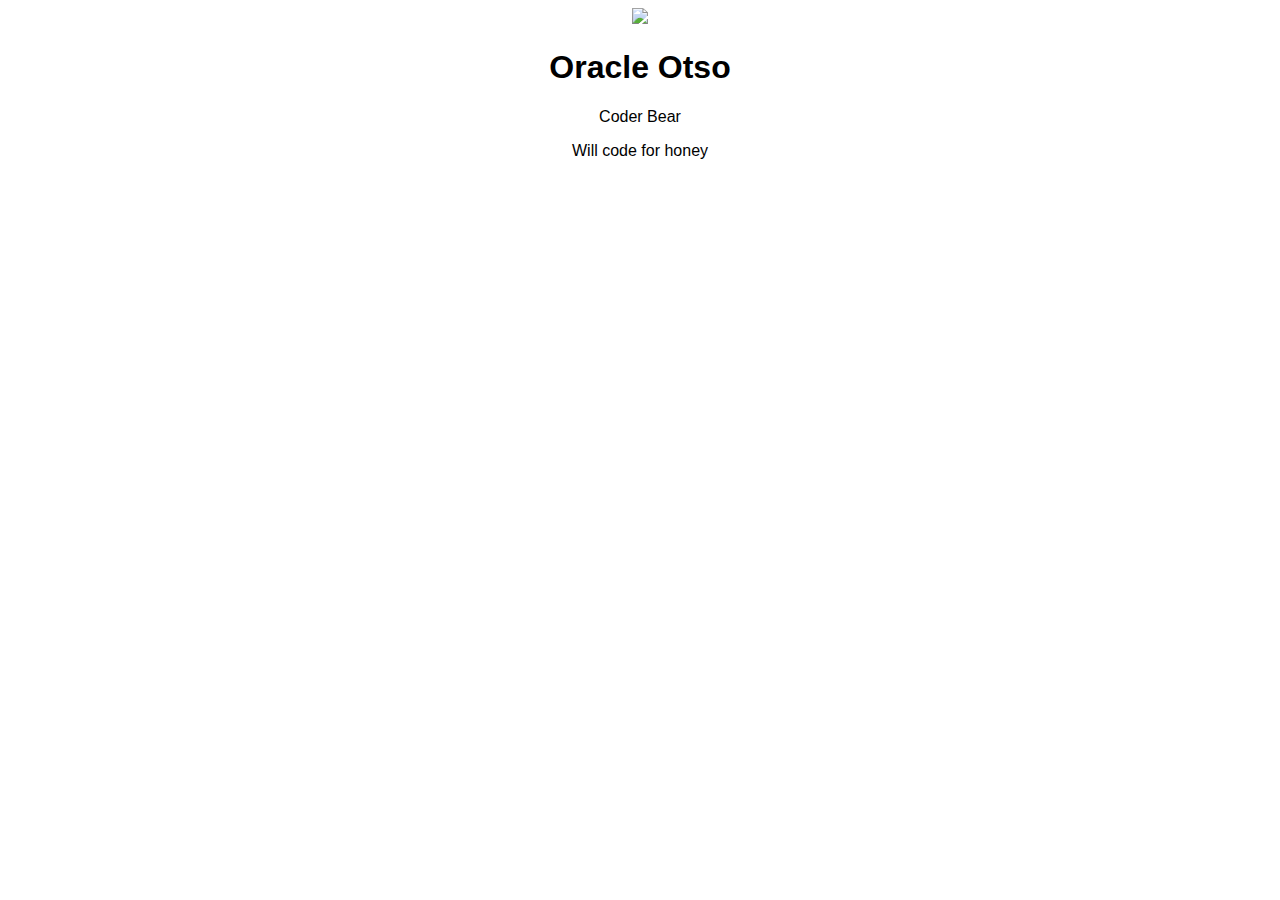
==== index.html @ ce3f8e5e "Add styling to personal website" ====
<!DOCTYPE html>
<html>
    <head>
        <link rel="stylesheet" href="styles.css" />
    </head>
    <body>
        <img src="http://vignette3.wikia.nocookie.net/kingdom-of-talberran/images/6/6c/House_Warren.png/revision/latest?cb=20140428215345">
        <h1>Oracle Otso</h1>
        <p>Coder Bear</p>
        <p>Will code for honey</p>
    </body>
</html>
---- styles.css ----
img {
    width:200px;
}
body{
    text-align: center;
    font-family: "Arial";
}
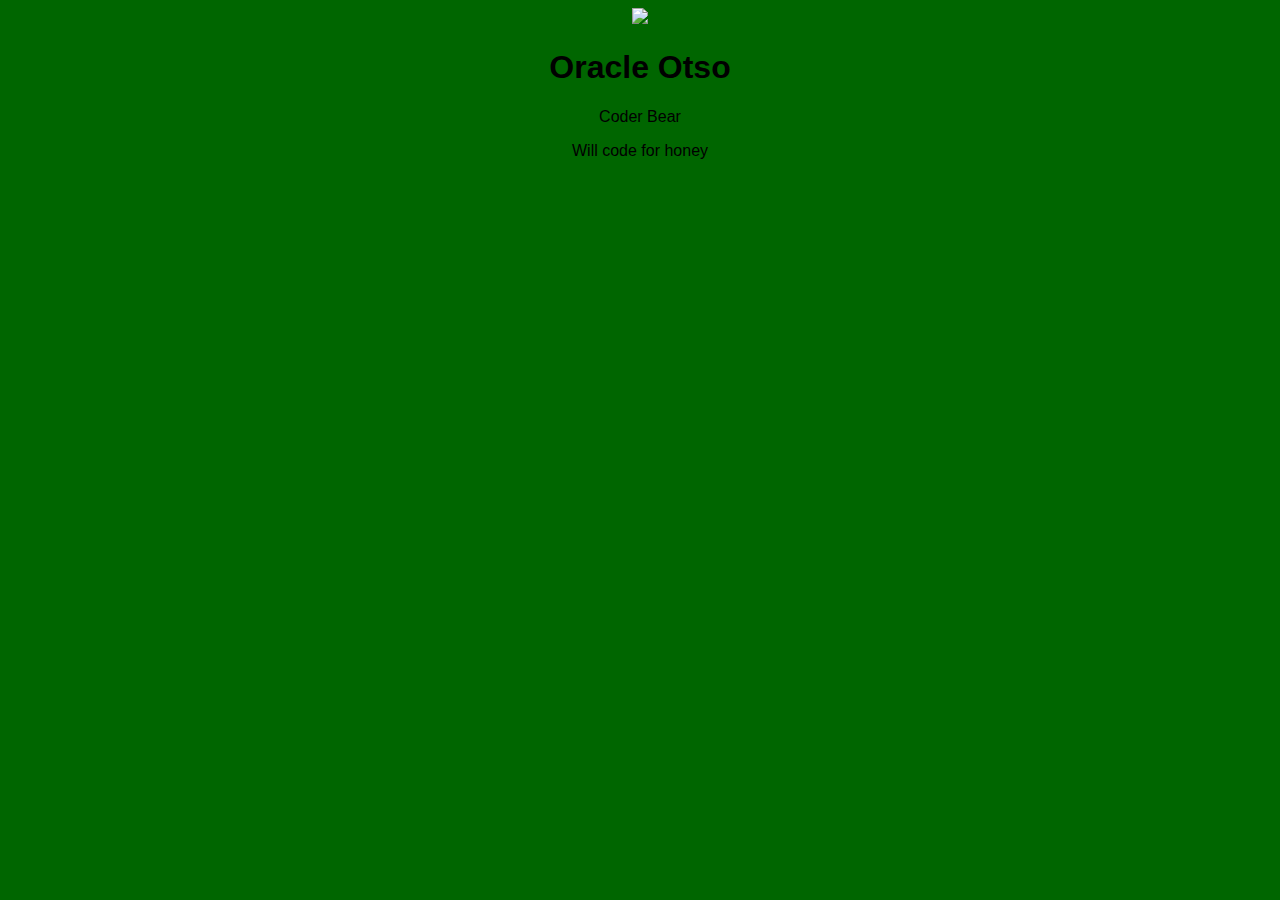
==== commit 6111817d: "Added styling and runes" ====
--- a/index.html
+++ b/index.html
@@ -3,7 +3,7 @@
     <head>
         <link rel="stylesheet" href="styles.css" />
     </head>
-    <body>
+    <body bgcolor="#006600">
         <img src="http://vignette3.wikia.nocookie.net/kingdom-of-talberran/images/6/6c/House_Warren.png/revision/latest?cb=20140428215345">
         <h1>Oracle Otso</h1>
         <p>Coder Bear</p>
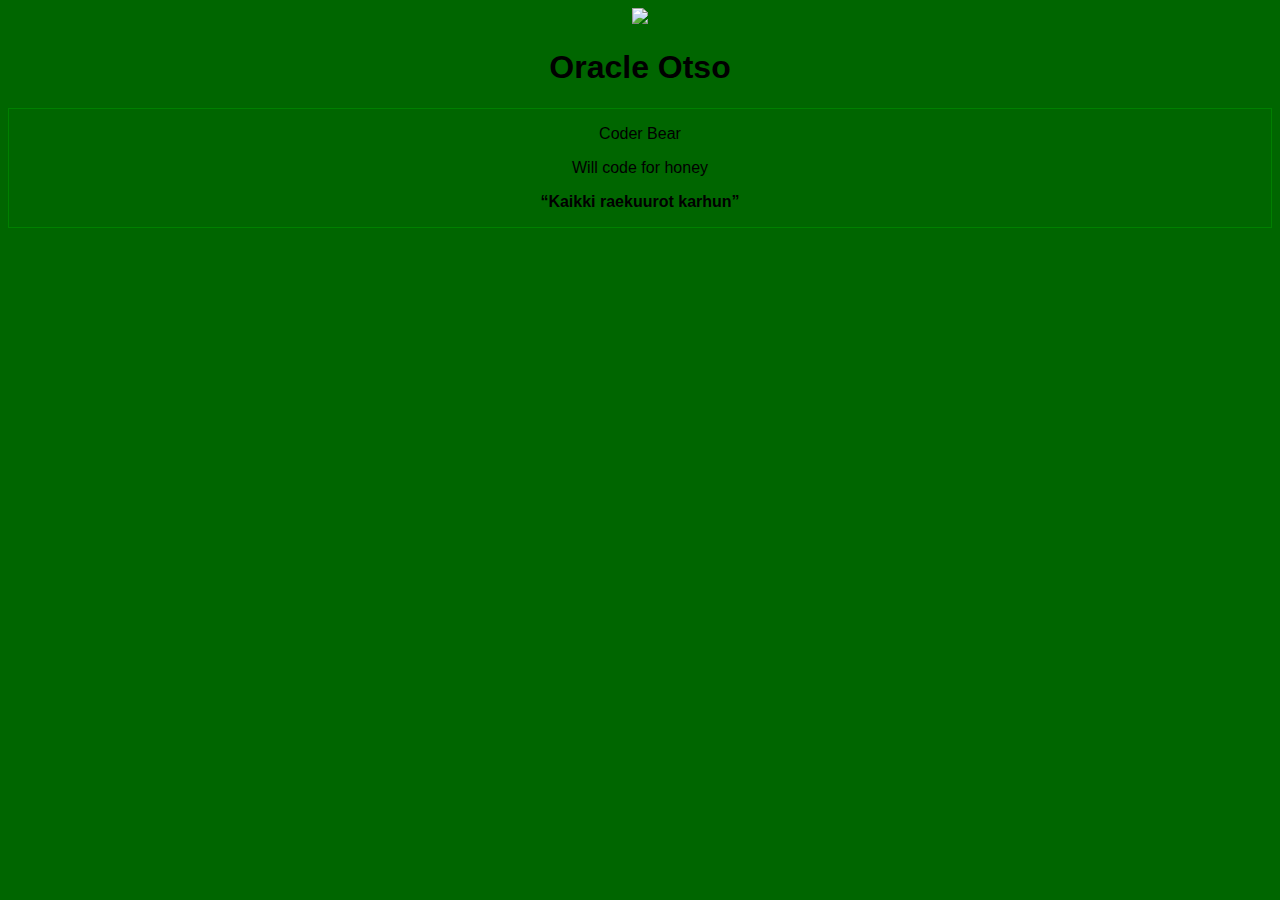
==== commit 47584d70: "Added a quote and border" ====
--- a/index.html
+++ b/index.html
@@ -6,7 +6,10 @@
     <body bgcolor="#006600">
         <img src="http://vignette3.wikia.nocookie.net/kingdom-of-talberran/images/6/6c/House_Warren.png/revision/latest?cb=20140428215345">
         <h1>Oracle Otso</h1>
+        <div class="boxed">
         <p>Coder Bear</p>
         <p>Will code for honey</p>
+        <p><b><q>Kaikki raekuurot karhun</q></b></p>
+        </div> 
     </body>
 </html>--- a/styles.css
+++ b/styles.css
@@ -4,4 +4,7 @@
 body{
     text-align: center;
     font-family: "Arial";
-}+}
+.boxed {
+  border: 1px solid green ;
+} 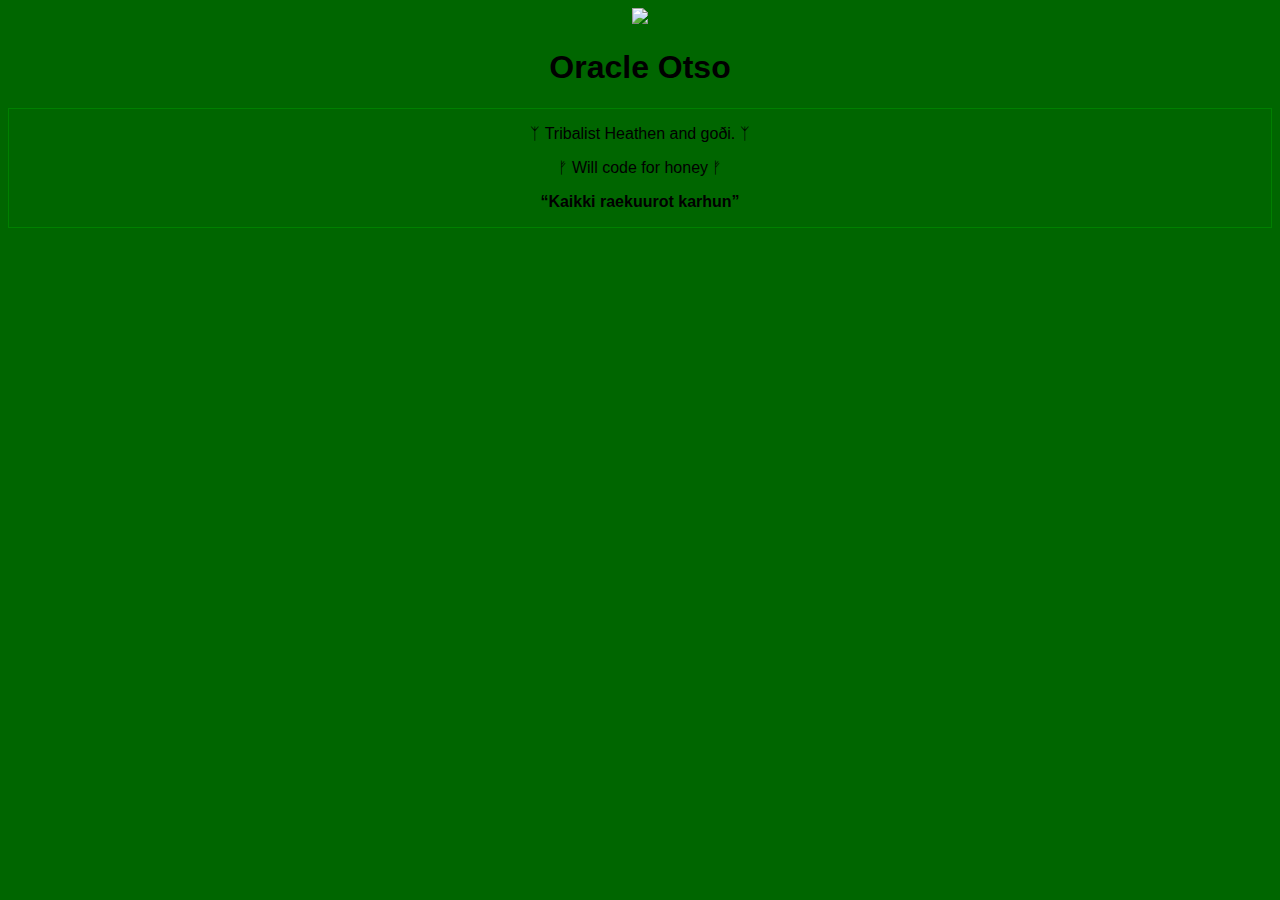
==== commit 390413eb: "Added runes and modified code" ====
--- a/index.html
+++ b/index.html
@@ -7,8 +7,8 @@
         <img src="http://vignette3.wikia.nocookie.net/kingdom-of-talberran/images/6/6c/House_Warren.png/revision/latest?cb=20140428215345">
         <h1>Oracle Otso</h1>
         <div class="boxed">
-        <p>Coder Bear</p>
-        <p>Will code for honey</p>
+        <p>&#5833; Tribalist Heathen and goði. &#5833;</p>
+        <p>	&#5792; Will code for honey &#5792;</p>
         <p><b><q>Kaikki raekuurot karhun</q></b></p>
         </div> 
     </body>
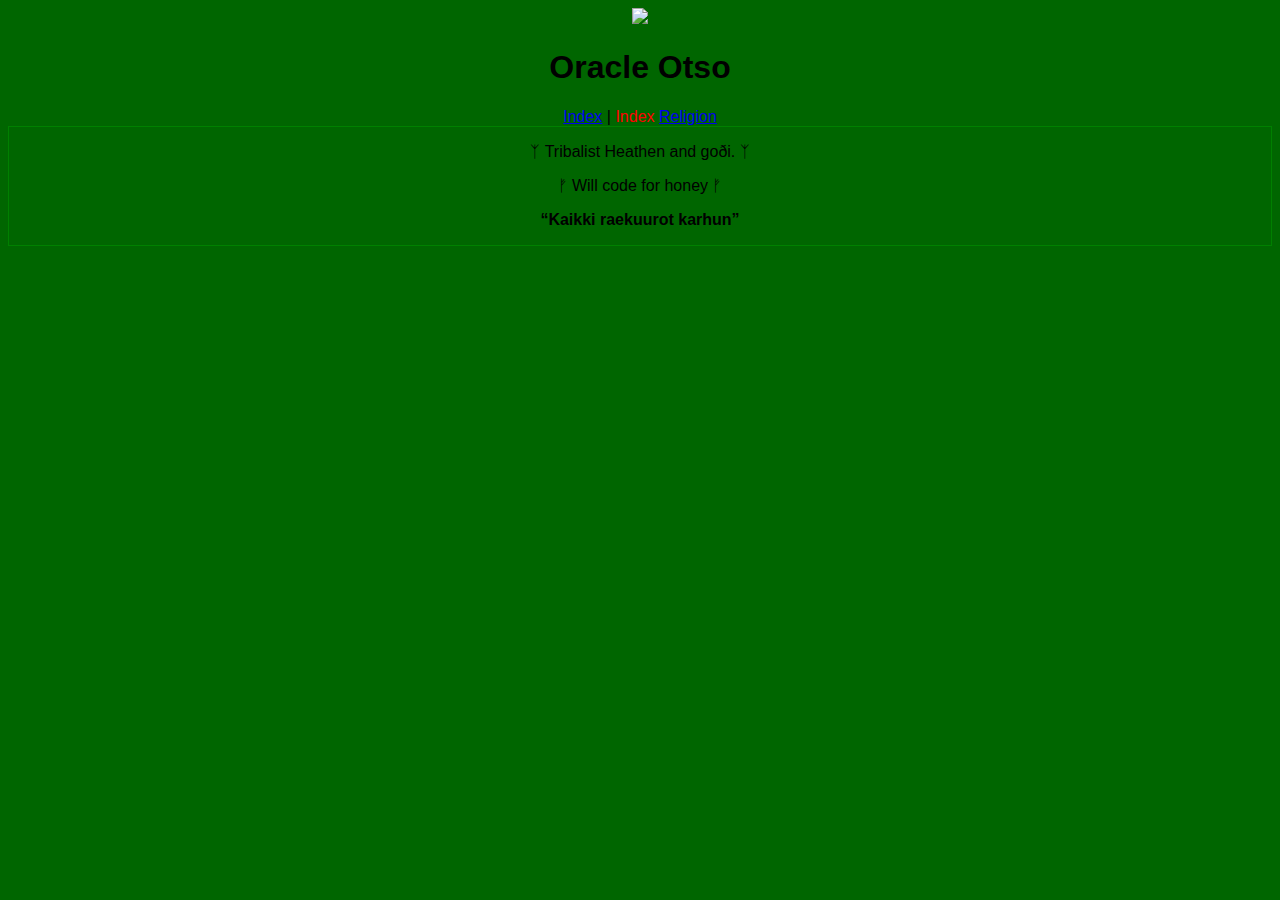
==== commit 44bc1569: "Added span" ====
--- a/index.html
+++ b/index.html
@@ -6,10 +6,15 @@
     <body bgcolor="#006600">
         <img src="http://vignette3.wikia.nocookie.net/kingdom-of-talberran/images/6/6c/House_Warren.png/revision/latest?cb=20140428215345">
         <h1>Oracle Otso</h1>
+        <div align="center">
+            <a href="index.html">Index</a> |
+            <span style="color: red">Index</span>
+            <a href="religion.html">Religion</a> 
+        </div>
         <div class="boxed">
-        <p>&#5833; Tribalist Heathen and goði. &#5833;</p>
-        <p>	&#5792; Will code for honey &#5792;</p>
-        <p><b><q>Kaikki raekuurot karhun</q></b></p>
+            <p>&#5833; Tribalist Heathen and goði. &#5833;</p>
+            <p>	&#5792; Will code for honey &#5792;</p>
+            <p><b><q>Kaikki raekuurot karhun</q></b></p>
         </div> 
     </body>
 </html>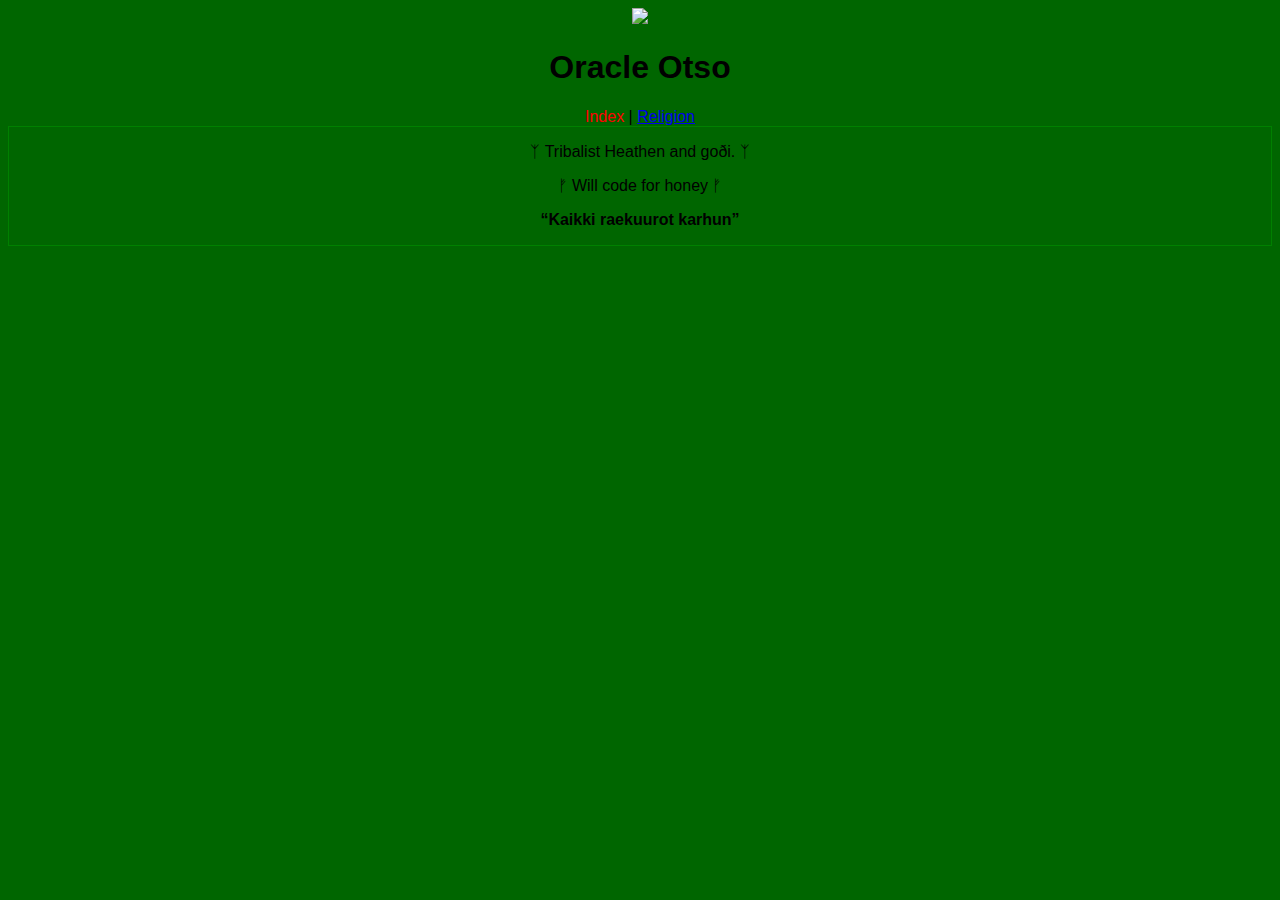
==== commit dd67a661: "Fixed spans" ====
--- a/index.html
+++ b/index.html
@@ -7,8 +7,7 @@
         <img src="http://vignette3.wikia.nocookie.net/kingdom-of-talberran/images/6/6c/House_Warren.png/revision/latest?cb=20140428215345">
         <h1>Oracle Otso</h1>
         <div align="center">
-            <a href="index.html">Index</a> |
-            <span style="color: red">Index</span>
+            <span style="color: red">Index</span> |
             <a href="religion.html">Religion</a> 
         </div>
         <div class="boxed">
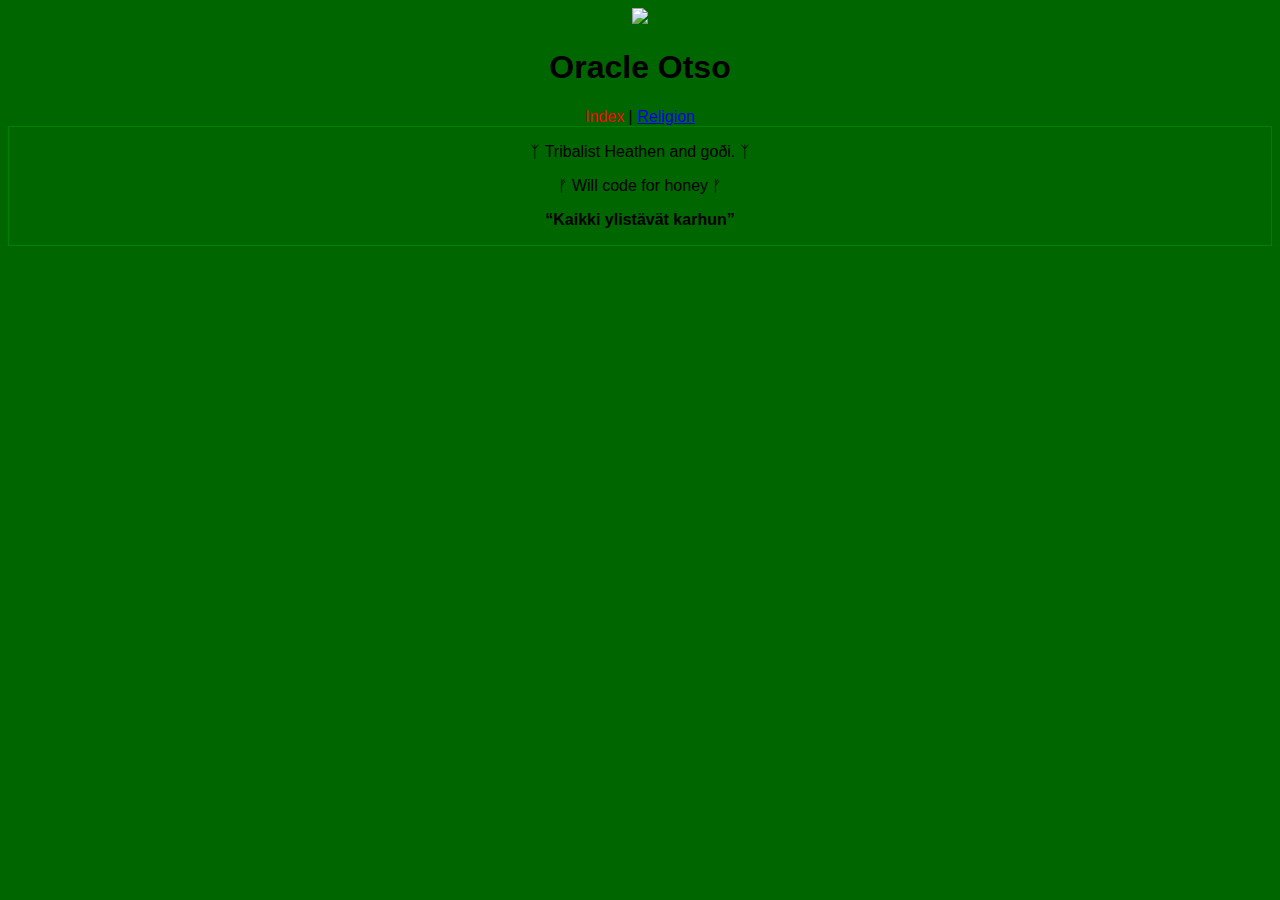
==== commit bfa3a51d: "Fixed the Finnish" ====
--- a/index.html
+++ b/index.html
@@ -13,7 +13,7 @@
         <div class="boxed">
             <p>&#5833; Tribalist Heathen and goði. &#5833;</p>
             <p>	&#5792; Will code for honey &#5792;</p>
-            <p><b><q>Kaikki raekuurot karhun</q></b></p>
+            <p><b><q>Kaikki ylistävät karhun</q></b></p>
         </div> 
     </body>
 </html>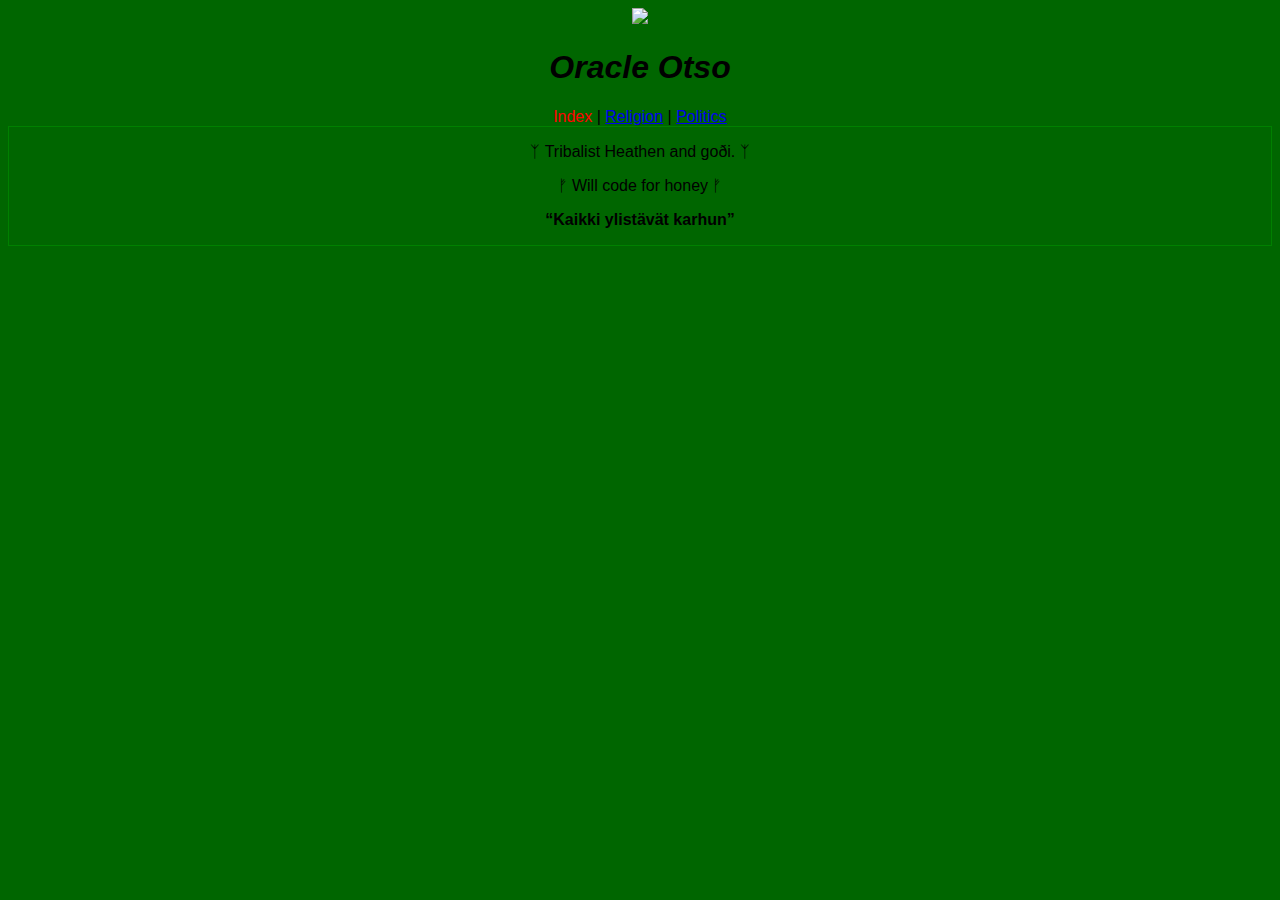
==== commit 4a9d95df: "Added italics to index.html" ====
--- a/index.html
+++ b/index.html
@@ -5,10 +5,11 @@
     </head>
     <body bgcolor="#006600">
         <img src="http://vignette3.wikia.nocookie.net/kingdom-of-talberran/images/6/6c/House_Warren.png/revision/latest?cb=20140428215345">
-        <h1>Oracle Otso</h1>
+        <h1><i>Oracle Otso</i></h1>
         <div align="center">
             <span style="color: red">Index</span> |
-            <a href="religion.html">Religion</a> 
+            <a href="religion.html">Religion</a> |
+            <a href="politics.html">Politics</a>
         </div>
         <div class="boxed">
             <p>&#5833; Tribalist Heathen and goði. &#5833;</p>
